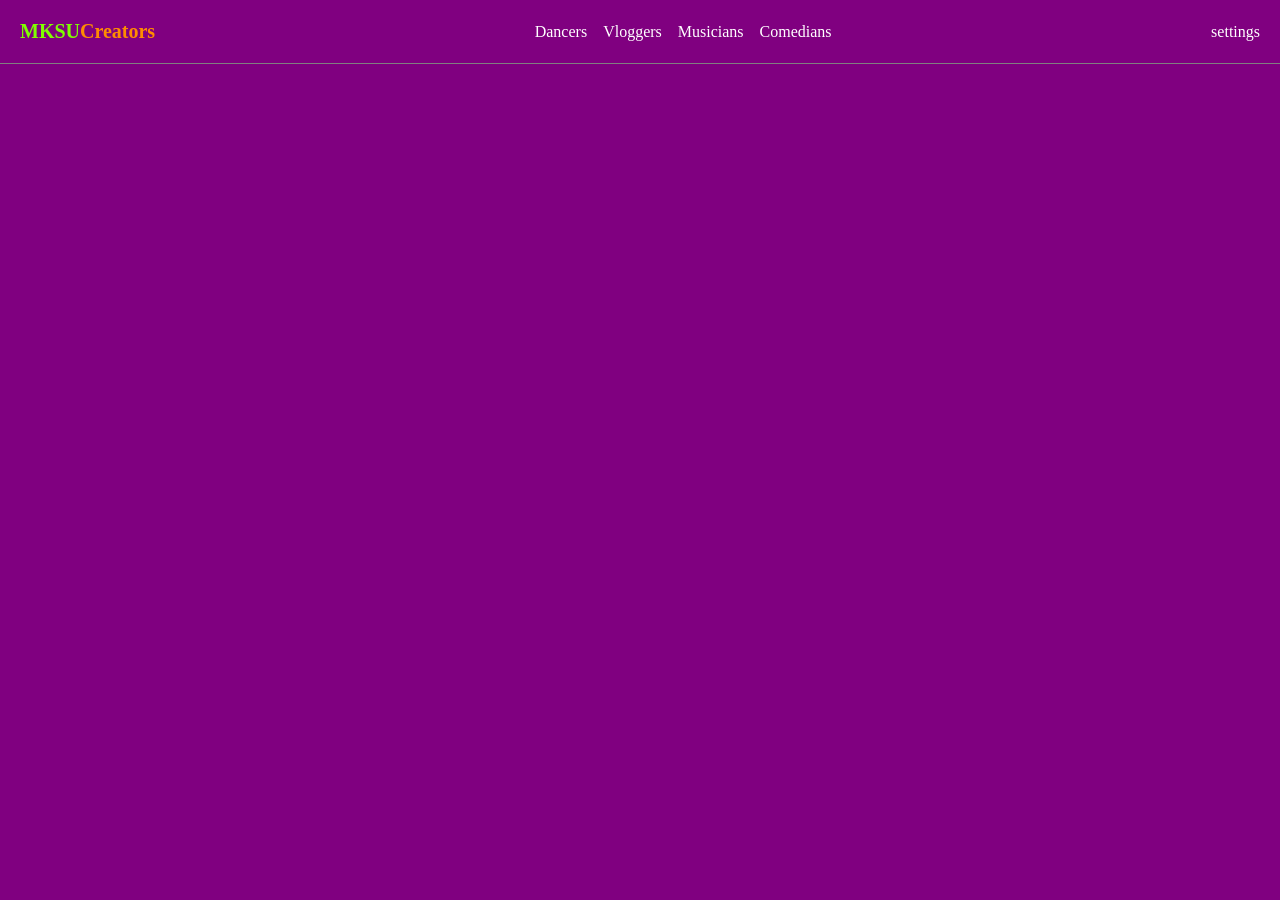
==== index.html @ 5d3898f5 "create header and style it" ====
<!doctype html>
<html lang="en">
  <head>
    <meta charset="UTF-8" />
    <meta name="viewport" content="width=device-width, initial-scale=1.0" />
    <title>mksu-creators</title>
    <link rel="stylesheet" href="./css/header.css" />
  </head>
  <body>
    <header>
      <div class="left-section">
        <div>MKSU</div>
        <span>Creators</span>
      </div>

      <div class="middle-section">
        <ul>
          <li>Dancers</li>
          <li>Vloggers</li>
          <li>Musicians</li>
          <li>Comedians</li>
        </ul>
      </div>

      <div class="right-section">settings</div>
    </header>
  </body>
</html>
---- css/header.css ----
* {
  margin: 0;
  padding: 0;
  box-sizing: border-box;
  color: white;
}

body {
  background-color: purple;
}


header {
  display: flex;
  align-items: center;
  justify-content: space-between;
  padding: 20px;
  border-bottom: solid 1px gray;
}

.left-section {
  display: flex;
  font-weight: 800;
  font-size: 20px;
}

.left-section div {
  color: chartreuse;
}

.left-section span {
  color: darkorange;
}


.middle-section ul {
  display: flex;
  gap: 16px;
}

.middle-section ul li {
  list-style-type: none;
  cursor: pointer;
}

.middle-section ul li:hover {
  text-decoration: underline;
}
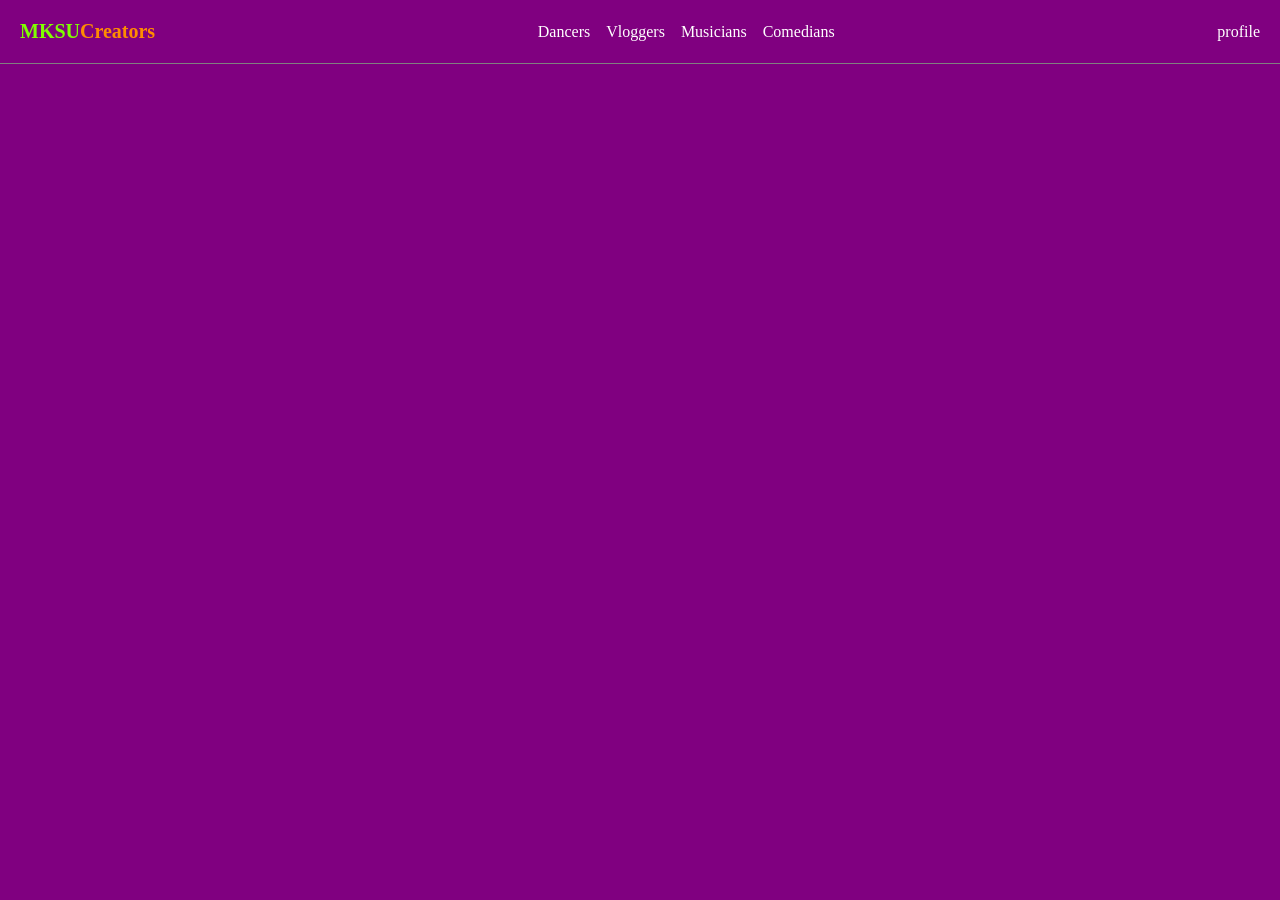
==== commit b60efbec: "use media query top allow responsiveness" ====
--- a/index.html
+++ b/index.html
@@ -22,7 +22,10 @@
         </ul>
       </div>
 
-      <div class="right-section">settings</div>
+      <div class="right-section">
+        <span class="profile">profile</span>
+        <span class="hamburger-menu">&#9776;</span>
+      </div>
     </header>
   </body>
 </html>
--- a/css/header.css
+++ b/css/header.css
@@ -46,4 +46,25 @@
 
 .middle-section ul li:hover {
   text-decoration: underline;
+}
+
+
+.hamburger-menu {
+    font-size: 25px;
+    margin-right: 15px;
+}
+
+ /* small screen  */
+@media (max-width: 768px) {
+  .middle-section, .profile {
+    display: none;
+  }
+}
+
+
+/* large screens */
+@media (min-width: 768px) {
+  .hamburger-menu {
+    display: none;
+}
 }
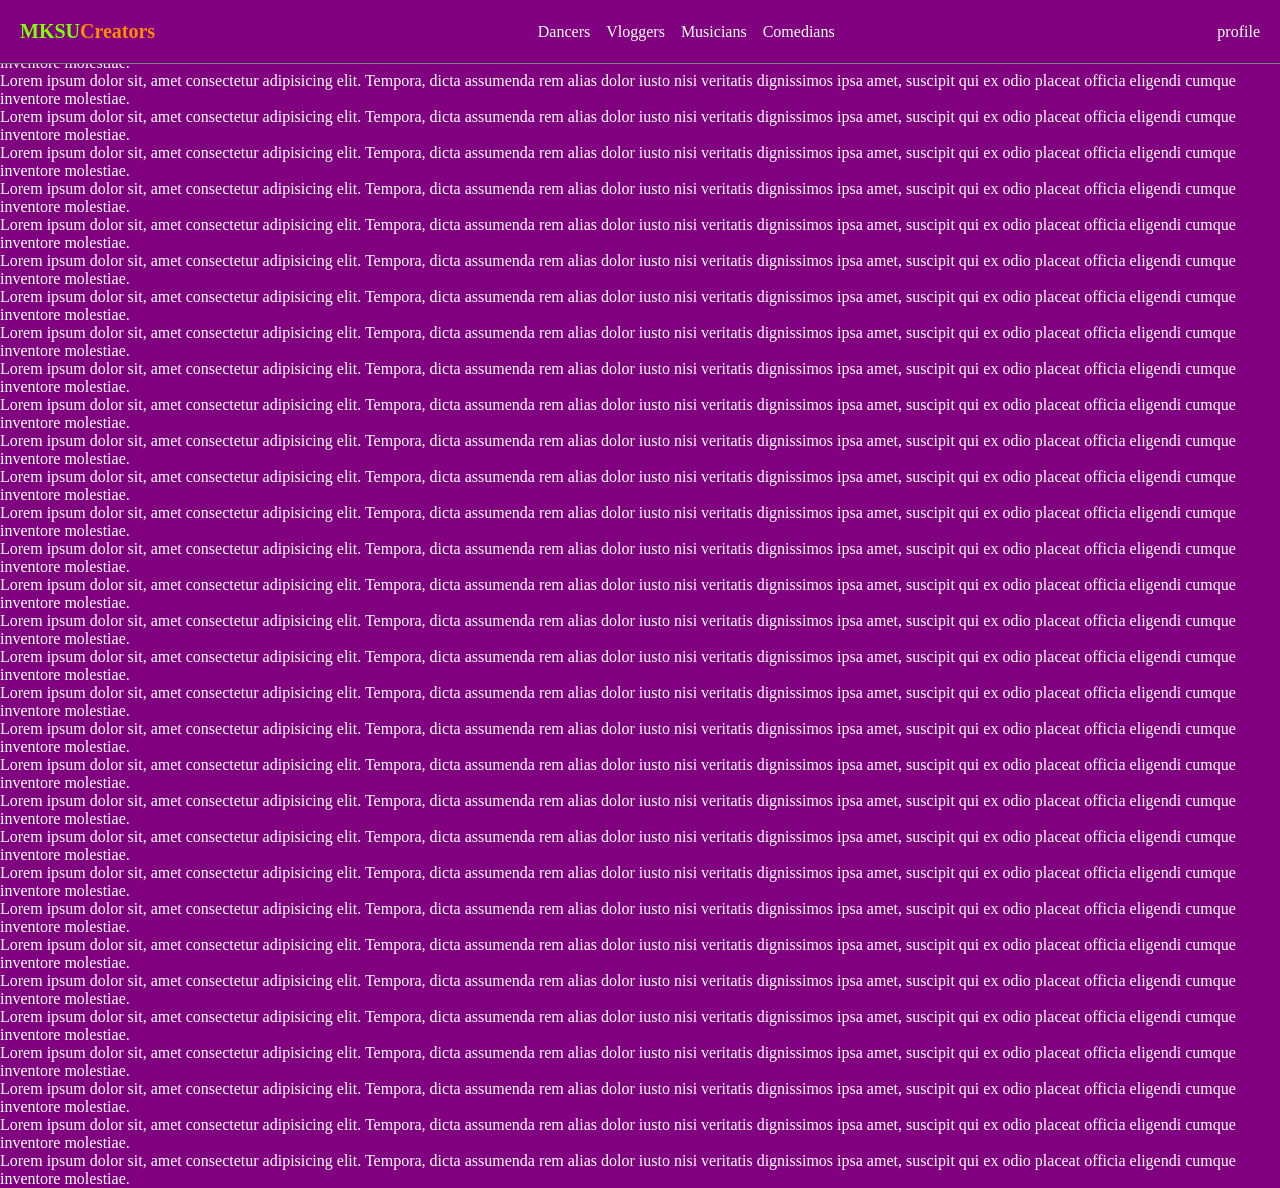
==== commit 5a3cf033: "add sidebar, that pops up on toggle" ====
--- a/index.html
+++ b/index.html
@@ -5,6 +5,7 @@
     <meta name="viewport" content="width=device-width, initial-scale=1.0" />
     <title>mksu-creators</title>
     <link rel="stylesheet" href="./css/header.css" />
+    <link rel="stylesheet" href="./css/sidebar.css" />
   </head>
   <body>
     <header>
@@ -24,8 +25,221 @@
 
       <div class="right-section">
         <span class="profile">profile</span>
-        <span class="hamburger-menu">&#9776;</span>
+        <span id="openSidebar" class="hamburger-menu">&#9776;</span>
       </div>
     </header>
+
+    <aside id="sidebar" class="sidebar">
+      <span id="closeSidebar">x</span>
+      <ul>
+        <li>Dancers</li>
+        <li>Vloggers</li>
+        <li>Musicians</li>
+        <li>Comedians</li>
+      </ul>
+    </aside>
+
+    <main>
+      <p>
+        Lorem ipsum dolor sit, amet consectetur adipisicing elit. Tempora, dicta
+        assumenda rem alias dolor iusto nisi veritatis dignissimos ipsa amet,
+        suscipit qui ex odio placeat officia eligendi cumque inventore
+        molestiae.
+      </p>
+      <p>
+        Lorem ipsum dolor sit, amet consectetur adipisicing elit. Tempora, dicta
+        assumenda rem alias dolor iusto nisi veritatis dignissimos ipsa amet,
+        suscipit qui ex odio placeat officia eligendi cumque inventore
+        molestiae.
+      </p>
+      <p>
+        Lorem ipsum dolor sit, amet consectetur adipisicing elit. Tempora, dicta
+        assumenda rem alias dolor iusto nisi veritatis dignissimos ipsa amet,
+        suscipit qui ex odio placeat officia eligendi cumque inventore
+        molestiae.
+      </p>
+      <p>
+        Lorem ipsum dolor sit, amet consectetur adipisicing elit. Tempora, dicta
+        assumenda rem alias dolor iusto nisi veritatis dignissimos ipsa amet,
+        suscipit qui ex odio placeat officia eligendi cumque inventore
+        molestiae.
+      </p>
+      <p>
+        Lorem ipsum dolor sit, amet consectetur adipisicing elit. Tempora, dicta
+        assumenda rem alias dolor iusto nisi veritatis dignissimos ipsa amet,
+        suscipit qui ex odio placeat officia eligendi cumque inventore
+        molestiae.
+      </p>
+      <p>
+        Lorem ipsum dolor sit, amet consectetur adipisicing elit. Tempora, dicta
+        assumenda rem alias dolor iusto nisi veritatis dignissimos ipsa amet,
+        suscipit qui ex odio placeat officia eligendi cumque inventore
+        molestiae.
+      </p>
+      <p>
+        Lorem ipsum dolor sit, amet consectetur adipisicing elit. Tempora, dicta
+        assumenda rem alias dolor iusto nisi veritatis dignissimos ipsa amet,
+        suscipit qui ex odio placeat officia eligendi cumque inventore
+        molestiae.
+      </p>
+      <p>
+        Lorem ipsum dolor sit, amet consectetur adipisicing elit. Tempora, dicta
+        assumenda rem alias dolor iusto nisi veritatis dignissimos ipsa amet,
+        suscipit qui ex odio placeat officia eligendi cumque inventore
+        molestiae.
+      </p>
+      <p>
+        Lorem ipsum dolor sit, amet consectetur adipisicing elit. Tempora, dicta
+        assumenda rem alias dolor iusto nisi veritatis dignissimos ipsa amet,
+        suscipit qui ex odio placeat officia eligendi cumque inventore
+        molestiae.
+      </p>
+      <p>
+        Lorem ipsum dolor sit, amet consectetur adipisicing elit. Tempora, dicta
+        assumenda rem alias dolor iusto nisi veritatis dignissimos ipsa amet,
+        suscipit qui ex odio placeat officia eligendi cumque inventore
+        molestiae.
+      </p>
+      <p>
+        Lorem ipsum dolor sit, amet consectetur adipisicing elit. Tempora, dicta
+        assumenda rem alias dolor iusto nisi veritatis dignissimos ipsa amet,
+        suscipit qui ex odio placeat officia eligendi cumque inventore
+        molestiae.
+      </p>
+      <p>
+        Lorem ipsum dolor sit, amet consectetur adipisicing elit. Tempora, dicta
+        assumenda rem alias dolor iusto nisi veritatis dignissimos ipsa amet,
+        suscipit qui ex odio placeat officia eligendi cumque inventore
+        molestiae.
+      </p>
+      <p>
+        Lorem ipsum dolor sit, amet consectetur adipisicing elit. Tempora, dicta
+        assumenda rem alias dolor iusto nisi veritatis dignissimos ipsa amet,
+        suscipit qui ex odio placeat officia eligendi cumque inventore
+        molestiae.
+      </p>
+      <p>
+        Lorem ipsum dolor sit, amet consectetur adipisicing elit. Tempora, dicta
+        assumenda rem alias dolor iusto nisi veritatis dignissimos ipsa amet,
+        suscipit qui ex odio placeat officia eligendi cumque inventore
+        molestiae.
+      </p>
+      <p>
+        Lorem ipsum dolor sit, amet consectetur adipisicing elit. Tempora, dicta
+        assumenda rem alias dolor iusto nisi veritatis dignissimos ipsa amet,
+        suscipit qui ex odio placeat officia eligendi cumque inventore
+        molestiae.
+      </p>
+      <p>
+        Lorem ipsum dolor sit, amet consectetur adipisicing elit. Tempora, dicta
+        assumenda rem alias dolor iusto nisi veritatis dignissimos ipsa amet,
+        suscipit qui ex odio placeat officia eligendi cumque inventore
+        molestiae.
+      </p>
+      <p>
+        Lorem ipsum dolor sit, amet consectetur adipisicing elit. Tempora, dicta
+        assumenda rem alias dolor iusto nisi veritatis dignissimos ipsa amet,
+        suscipit qui ex odio placeat officia eligendi cumque inventore
+        molestiae.
+      </p>
+      <p>
+        Lorem ipsum dolor sit, amet consectetur adipisicing elit. Tempora, dicta
+        assumenda rem alias dolor iusto nisi veritatis dignissimos ipsa amet,
+        suscipit qui ex odio placeat officia eligendi cumque inventore
+        molestiae.
+      </p>
+      <p>
+        Lorem ipsum dolor sit, amet consectetur adipisicing elit. Tempora, dicta
+        assumenda rem alias dolor iusto nisi veritatis dignissimos ipsa amet,
+        suscipit qui ex odio placeat officia eligendi cumque inventore
+        molestiae.
+      </p>
+      <p>
+        Lorem ipsum dolor sit, amet consectetur adipisicing elit. Tempora, dicta
+        assumenda rem alias dolor iusto nisi veritatis dignissimos ipsa amet,
+        suscipit qui ex odio placeat officia eligendi cumque inventore
+        molestiae.
+      </p>
+      <p>
+        Lorem ipsum dolor sit, amet consectetur adipisicing elit. Tempora, dicta
+        assumenda rem alias dolor iusto nisi veritatis dignissimos ipsa amet,
+        suscipit qui ex odio placeat officia eligendi cumque inventore
+        molestiae.
+      </p>
+      <p>
+        Lorem ipsum dolor sit, amet consectetur adipisicing elit. Tempora, dicta
+        assumenda rem alias dolor iusto nisi veritatis dignissimos ipsa amet,
+        suscipit qui ex odio placeat officia eligendi cumque inventore
+        molestiae.
+      </p>
+      <p>
+        Lorem ipsum dolor sit, amet consectetur adipisicing elit. Tempora, dicta
+        assumenda rem alias dolor iusto nisi veritatis dignissimos ipsa amet,
+        suscipit qui ex odio placeat officia eligendi cumque inventore
+        molestiae.
+      </p>
+      <p>
+        Lorem ipsum dolor sit, amet consectetur adipisicing elit. Tempora, dicta
+        assumenda rem alias dolor iusto nisi veritatis dignissimos ipsa amet,
+        suscipit qui ex odio placeat officia eligendi cumque inventore
+        molestiae.
+      </p>
+      <p>
+        Lorem ipsum dolor sit, amet consectetur adipisicing elit. Tempora, dicta
+        assumenda rem alias dolor iusto nisi veritatis dignissimos ipsa amet,
+        suscipit qui ex odio placeat officia eligendi cumque inventore
+        molestiae.
+      </p>
+      <p>
+        Lorem ipsum dolor sit, amet consectetur adipisicing elit. Tempora, dicta
+        assumenda rem alias dolor iusto nisi veritatis dignissimos ipsa amet,
+        suscipit qui ex odio placeat officia eligendi cumque inventore
+        molestiae.
+      </p>
+      <p>
+        Lorem ipsum dolor sit, amet consectetur adipisicing elit. Tempora, dicta
+        assumenda rem alias dolor iusto nisi veritatis dignissimos ipsa amet,
+        suscipit qui ex odio placeat officia eligendi cumque inventore
+        molestiae.
+      </p>
+      <p>
+        Lorem ipsum dolor sit, amet consectetur adipisicing elit. Tempora, dicta
+        assumenda rem alias dolor iusto nisi veritatis dignissimos ipsa amet,
+        suscipit qui ex odio placeat officia eligendi cumque inventore
+        molestiae.
+      </p>
+      <p>
+        Lorem ipsum dolor sit, amet consectetur adipisicing elit. Tempora, dicta
+        assumenda rem alias dolor iusto nisi veritatis dignissimos ipsa amet,
+        suscipit qui ex odio placeat officia eligendi cumque inventore
+        molestiae.
+      </p>
+      <p>
+        Lorem ipsum dolor sit, amet consectetur adipisicing elit. Tempora, dicta
+        assumenda rem alias dolor iusto nisi veritatis dignissimos ipsa amet,
+        suscipit qui ex odio placeat officia eligendi cumque inventore
+        molestiae.
+      </p>
+      <p>
+        Lorem ipsum dolor sit, amet consectetur adipisicing elit. Tempora, dicta
+        assumenda rem alias dolor iusto nisi veritatis dignissimos ipsa amet,
+        suscipit qui ex odio placeat officia eligendi cumque inventore
+        molestiae.
+      </p>
+      <p>
+        Lorem ipsum dolor sit, amet consectetur adipisicing elit. Tempora, dicta
+        assumenda rem alias dolor iusto nisi veritatis dignissimos ipsa amet,
+        suscipit qui ex odio placeat officia eligendi cumque inventore
+        molestiae.
+      </p>
+      <p>
+        Lorem ipsum dolor sit, amet consectetur adipisicing elit. Tempora, dicta
+        assumenda rem alias dolor iusto nisi veritatis dignissimos ipsa amet,
+        suscipit qui ex odio placeat officia eligendi cumque inventore
+        molestiae.
+      </p>
+    </main>
+
+    <script src="./scripts.js"></script>
   </body>
 </html>
--- a/css/header.css
+++ b/css/header.css
@@ -12,6 +12,9 @@
 
 
 header {
+  position: fixed;
+  background-color: purple;
+  width: 100%;
   display: flex;
   align-items: center;
   justify-content: space-between;
--- a/css/sidebar.css
+++ b/css/sidebar.css
@@ -0,0 +1,46 @@
+
+
+.sidebar {
+  background-color: black;
+  position: fixed;
+  top: 0;
+  bottom: 0;
+  right: -250px;
+  width: 250px;
+  padding: 50px 10px 10px 10px;
+}
+
+.sidebar ul {
+  text-align: center;
+}
+
+.sidebar ul li {
+  padding: 20px 0;
+  border-bottom: 1px solid gray;
+}
+
+.sidebar ul li {
+  list-style-type: none;
+}
+
+.sidebar ul li:hover {
+  background-color: rgba(128, 128, 128, 0.22);
+  cursor: pointer;
+}
+
+.sidebar span {
+  cursor: pointer;
+  position: relative;
+  left: 190px;
+  bottom: 30px;
+  font-size: 30px;
+  background-color: gray;
+  border-radius: 100%;
+  padding: 1px 10px;
+}
+
+
+
+#sidebar.active {
+  right: 0;
+}
